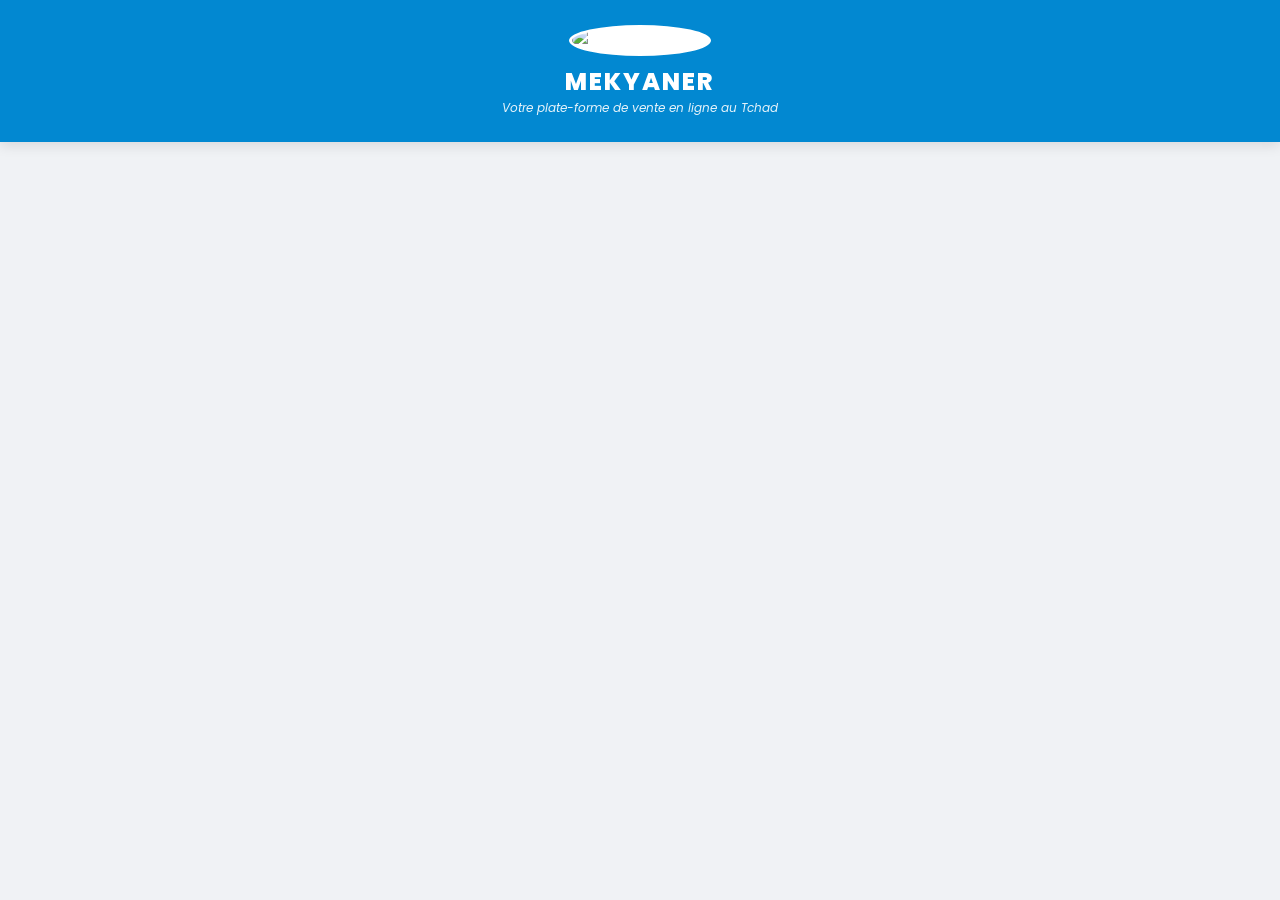
==== index.html @ 564be97b "Update index.html" ====
<!DOCTYPE html>
<html lang="fr">
<head>
    <meta charset="UTF-8">
    <meta name="viewport" content="width=device-width, initial-scale=1.0">
    <title>Mekyaner | Boutique Officielle</title>
    
    <link href="https://fonts.googleapis.com/css2?family=Poppins:wght@400;600;800&display=swap" rel="stylesheet">
    <script src="https://www.gstatic.com/firebasejs/9.22.2/firebase-app-compat.js"></script>
    <script src="https://www.gstatic.com/firebasejs/9.22.2/firebase-firestore-compat.js"></script>

    <style>
        :root { --primary: #0288d1; --dark: #1a1a1a; --bg: #f0f2f5; }
        body { font-family: 'Poppins', sans-serif; margin: 0; background: var(--bg); color: var(--dark); padding-bottom: 50px; }
        
        header { 
            background: var(--primary); color: white; padding: 25px 15px; 
            text-align: center; position: sticky; top: 0; z-index: 1000; 
            box-shadow: 0 4px 12px rgba(0,0,0,0.1); 
        }
        .logo-container img {
            width: 300px; height: 85px; border-radius: 50%; object-fit: cover;
            border: 3px solid white; background: white; margin-bottom: 8px;
        }
        .brand-name { font-size: 24px; font-weight: 800; letter-spacing: 2px; text-transform: uppercase; margin: 0; }
        .slogan { font-size: 12px; opacity: 0.9; font-style: italic; }

        .container { 
            max-width: 1100px; margin: auto; padding: 15px; 
            display: grid; grid-template-columns: repeat(auto-fill, minmax(160px, 1fr)); gap: 15px; 
        }
        @media (max-width: 480px) { .container { grid-template-columns: 1fr 1fr; gap: 10px; } }

        .product-card { background: white; border-radius: 12px; overflow: hidden; box-shadow: 0 2px 8px rgba(0,0,0,0.06); display: flex; flex-direction: column; }
        .product-img { width: 100%; aspect-ratio: 1/1; object-fit: cover; background: #eee; }
        .product-info { padding: 12px; text-align: center; flex-grow: 1; }
        
        .product-name { 
            font-size: 14px; font-weight: 600; color: var(--dark); margin-bottom: 8px;
            min-height: 38px; display: -webkit-box; -webkit-line-clamp: 2; -webkit-box-orient: vertical; overflow: hidden;
        }
        .product-price { color: var(--primary); font-weight: 800; font-size: 17px; margin-bottom: 12px; }
        
        .btn-buy { background: var(--primary); color: white; border: none; width: 100%; padding: 10px; border-radius: 8px; cursor: pointer; font-weight: bold; }

        #orderModal { 
            display: none; position: fixed; inset: 0; background: rgba(0,0,0,0.8); 
            z-index: 2000; align-items: center; justify-content: center; backdrop-filter: blur(4px); 
        }
        .modal-content { background: white; padding: 25px; border-radius: 20px; width: 85%; max-width: 380px; text-align: center; }
        .modal-content input { width: 100%; padding: 12px; margin: 8px 0; border: 1px solid #ddd; border-radius: 10px; font-size: 15px; box-sizing: border-box; }
    </style>
</head>
<body>

<header>
    <div class="logo-container">
        <img src="https://i.ibb.co/CxcghLq/Background-Eraser-20250525-183236550.png" alt="Logo Mekyaner">
    </div>
    <div class="brand-name">MEKYANER</div>
    <div class="slogan">Votre plate-forme de vente en ligne au Tchad</div>
</header>

<div class="container" id="productGrid"></div>

<div id="orderModal">
    <div class="modal-content">
        <h3 id="modalTitle" style="margin-top:0; color:var(--primary);">Article</h3>
        <p id="modalPrice" style="font-size:18px; font-weight:bold; margin-bottom:15px;"></p>
        <input type="text" id="custName" placeholder="Ton Nom Complet">
        <input type="tel" id="custPhone" placeholder="Ton Numéro WhatsApp">
        <input type="text" id="custCity" placeholder="Ta Ville (ex: N'Djamena)">
        <button class="btn-buy" onclick="confirmOrder()" style="margin-top:10px; padding:15px;">🚀 Valider la commande</button>
        <button onclick="closeModal()" style="background:none; border:none; color:gray; margin-top:15px; cursor:pointer;">Annuler</button>
    </div>
</div>

<script>
const firebaseConfig = {
    apiKey: "AIzaSyD5s2cQ68QqoG7vbPGW0lo_M0htpBF12FM",
    authDomain: "mekyaner-ad755.firebaseapp.com",
    projectId: "mekyaner-ad755",
    storageBucket: "mekyaner-ad755.firebasestorage.app",
    messagingSenderId: "593398207908",
    appId: "1:593398207908:web:f69a13a9bc5a6079819d31"
};

firebase.initializeApp(firebaseConfig);
const db = firebase.firestore();

// COMPTEUR DE VISITES (Nouveauté)
const updateVisits = async () => {
    const ref = db.collection("stats").doc("visitors");
    await ref.set({ count: firebase.firestore.FieldValue.increment(1) }, { merge: true });
};
updateVisits();

let selectedProduct = null;

db.collection("products").orderBy("createdAt", "desc").onSnapshot(snap => {
    const grid = document.getElementById('productGrid');
    grid.innerHTML = '';
    snap.forEach(doc => {
        const p = doc.data();
        const nom = p.name || "Article";
        grid.innerHTML += `
        <div class="product-card">
            <img src="${p.img}" class="product-img" onerror="this.src='https://via.placeholder.com/300?text=Mekyaner'">
            <div class="product-info">
                <div class="product-name">${nom}</div>
                <div class="product-price">${Number(p.price).toLocaleString()} F</div>
                <button class="btn-buy" onclick="openOrderModal('${nom.replace(/'/g, "\\'")}', ${p.price})">Acheter</button>
            </div>
        </div>`;
    });
});

function openOrderModal(name, price) {
    selectedProduct = { name, price };
    document.getElementById('modalTitle').innerText = name;
    document.getElementById('modalPrice').innerText = price.toLocaleString() + " FCFA";
    document.getElementById('orderModal').style.display = 'flex';
}

function closeModal() { document.getElementById('orderModal').style.display = 'none'; }

async function confirmOrder() {
    const name = document.getElementById('custName').value;
    const phone = document.getElementById('custPhone').value;
    const city = document.getElementById('custCity').value;

    if(!name || !phone || !city) { alert("Merci de remplir tous les champs !"); return; }

    try {
        await db.collection("orders").add({
            customerName: name, customerPhone: phone, customerCity: city,
            productName: selectedProduct.name, totalPrice: selectedProduct.price,
            timestamp: firebase.firestore.FieldValue.serverTimestamp()
        });

        const monNumero = "23586752575"; // REMPLACE PAR TON NUMÉRO
        const texte = `Salut MEKYANER ! Je suis ${name} de ${city}. Je commande : ${selectedProduct.name} (${selectedProduct.price.toLocaleString()} F). Mon numéro : ${phone}`;
        window.location.href = `https://wa.me/${monNumero}?text=${encodeURIComponent(texte)}`;
    } catch (e) { alert("Erreur réseau."); }
}
</script>
</body>
</html>
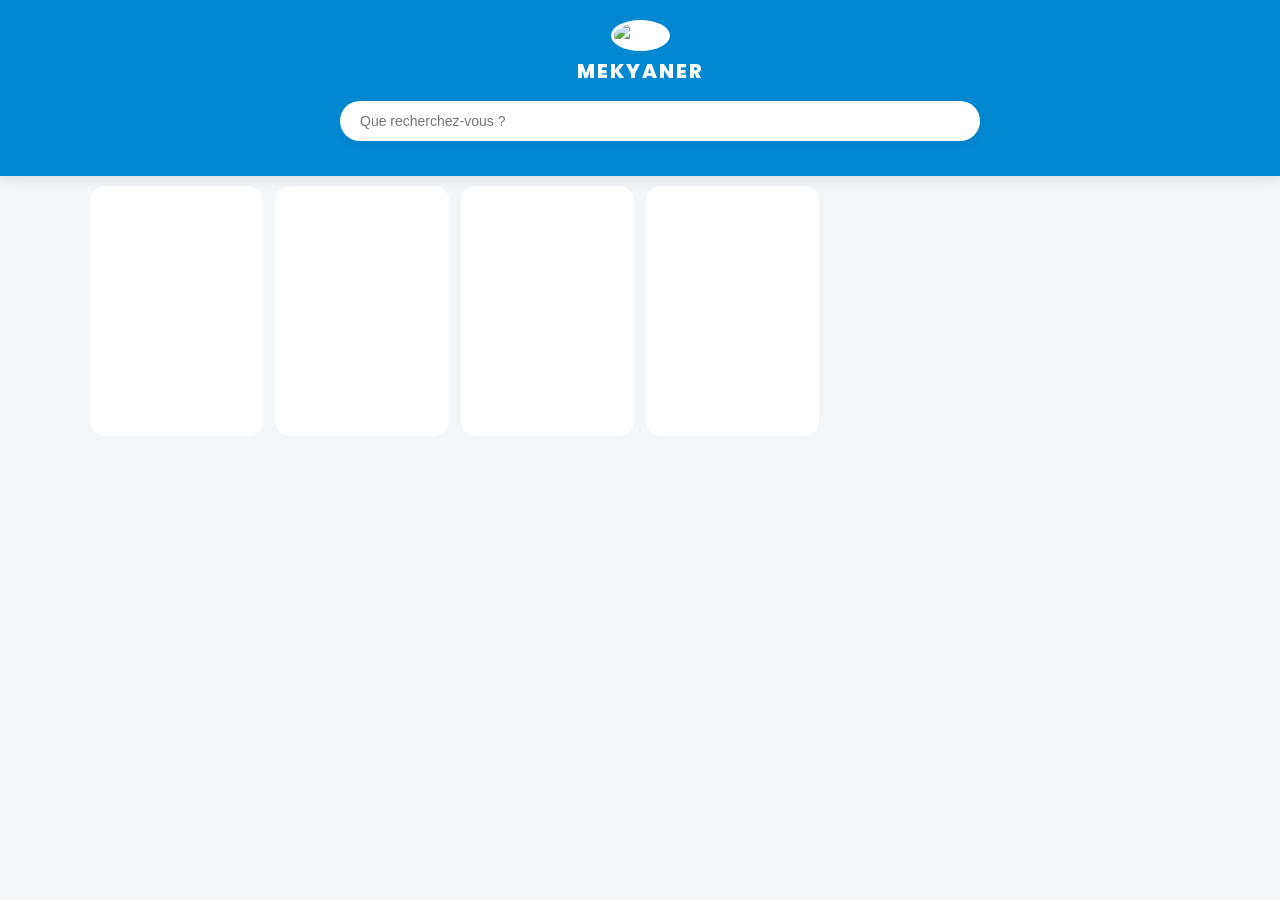
==== commit e0c884bf: "Update index.html" ====
--- a/index.html
+++ b/index.html
@@ -3,75 +3,92 @@
 <head>
     <meta charset="UTF-8">
     <meta name="viewport" content="width=device-width, initial-scale=1.0">
-    <title>Mekyaner | Boutique Officielle</title>
+    <title>Mekyaner | Boutique Premium</title>
     
     <link href="https://fonts.googleapis.com/css2?family=Poppins:wght@400;600;800&display=swap" rel="stylesheet">
     <script src="https://www.gstatic.com/firebasejs/9.22.2/firebase-app-compat.js"></script>
     <script src="https://www.gstatic.com/firebasejs/9.22.2/firebase-firestore-compat.js"></script>
 
     <style>
-        :root { --primary: #0288d1; --dark: #1a1a1a; --bg: #f0f2f5; }
+        :root { --primary: #0288d1; --dark: #1a1a1a; --bg: #f4f7f9; --skeleton: #e0e0e0; }
         body { font-family: 'Poppins', sans-serif; margin: 0; background: var(--bg); color: var(--dark); padding-bottom: 50px; }
         
+        /* HEADER & SEARCH */
         header { 
-            background: var(--primary); color: white; padding: 25px 15px; 
+            background: var(--primary); color: white; padding: 20px 15px; 
             text-align: center; position: sticky; top: 0; z-index: 1000; 
             box-shadow: 0 4px 12px rgba(0,0,0,0.1); 
         }
-        .logo-container img {
-            width: 300px; height: 85px; border-radius: 50%; object-fit: cover;
-            border: 3px solid white; background: white; margin-bottom: 8px;
+        .logo-container img { width: 300px; height: 70px; border-radius: 50%; border: 3px solid white; background: white; margin-bottom: 5px; object-fit: cover; }
+        .brand-name { font-size: 20px; font-weight: 800; letter-spacing: 2px; text-transform: uppercase; margin: 0; }
+        
+        .search-box { padding: 15px; max-width: 600px; margin: auto; }
+        #searchInput { 
+            width: 100%; padding: 12px 20px; border-radius: 25px; border: none; 
+            outline: none; box-shadow: 0 4px 10px rgba(0,0,0,0.05); font-size: 14px;
         }
-        .brand-name { font-size: 24px; font-weight: 800; letter-spacing: 2px; text-transform: uppercase; margin: 0; }
-        .slogan { font-size: 12px; opacity: 0.9; font-style: italic; }
-
+
+        /* GRILLE & SKELETON */
         .container { 
-            max-width: 1100px; margin: auto; padding: 15px; 
-            display: grid; grid-template-columns: repeat(auto-fill, minmax(160px, 1fr)); gap: 15px; 
+            max-width: 1100px; margin: auto; padding: 10px; 
+            display: grid; grid-template-columns: repeat(auto-fill, minmax(165px, 1fr)); gap: 12px; 
         }
-        @media (max-width: 480px) { .container { grid-template-columns: 1fr 1fr; gap: 10px; } }
-
-        .product-card { background: white; border-radius: 12px; overflow: hidden; box-shadow: 0 2px 8px rgba(0,0,0,0.06); display: flex; flex-direction: column; }
-        .product-img { width: 100%; aspect-ratio: 1/1; object-fit: cover; background: #eee; }
+        @media (max-width: 480px) { .container { grid-template-columns: 1fr 1fr; gap: 8px; } }
+
+        .product-card { background: white; border-radius: 15px; overflow: hidden; box-shadow: 0 2px 10px rgba(0,0,0,0.04); display: flex; flex-direction: column; transition: 0.3s; }
+        .product-img { width: 100%; aspect-ratio: 1/1; object-fit: cover; background: var(--skeleton); display: block; opacity: 0; transition: opacity 0.5s; }
+        .img-loaded { opacity: 1; }
+        
         .product-info { padding: 12px; text-align: center; flex-grow: 1; }
-        
-        .product-name { 
-            font-size: 14px; font-weight: 600; color: var(--dark); margin-bottom: 8px;
-            min-height: 38px; display: -webkit-box; -webkit-line-clamp: 2; -webkit-box-orient: vertical; overflow: hidden;
-        }
-        .product-price { color: var(--primary); font-weight: 800; font-size: 17px; margin-bottom: 12px; }
-        
-        .btn-buy { background: var(--primary); color: white; border: none; width: 100%; padding: 10px; border-radius: 8px; cursor: pointer; font-weight: bold; }
-
-        #orderModal { 
-            display: none; position: fixed; inset: 0; background: rgba(0,0,0,0.8); 
-            z-index: 2000; align-items: center; justify-content: center; backdrop-filter: blur(4px); 
-        }
-        .modal-content { background: white; padding: 25px; border-radius: 20px; width: 85%; max-width: 380px; text-align: center; }
-        .modal-content input { width: 100%; padding: 12px; margin: 8px 0; border: 1px solid #ddd; border-radius: 10px; font-size: 15px; box-sizing: border-box; }
+        .product-name { font-size: 13px; font-weight: 600; min-height: 34px; margin-bottom: 5px; display: -webkit-box; -webkit-line-clamp: 2; -webkit-box-orient: vertical; overflow: hidden; }
+        .product-price { color: var(--primary); font-weight: 800; font-size: 16px; margin-bottom: 10px; }
+        
+        /* BADGE */
+        .badge { position: absolute; top: 8px; left: 8px; background: var(--primary); color: white; font-size: 9px; padding: 3px 8px; border-radius: 20px; font-weight: bold; }
+
+        .actions { display: flex; gap: 5px; }
+        .btn-buy { background: var(--primary); color: white; border: none; flex: 3; padding: 10px; border-radius: 8px; cursor: pointer; font-weight: bold; font-size: 13px; }
+        .btn-share { background: #e1f5fe; color: var(--primary); border: none; flex: 1; padding: 10px; border-radius: 8px; cursor: pointer; }
+
+        /* MODAL */
+        #orderModal { display: none; position: fixed; inset: 0; background: rgba(0,0,0,0.8); z-index: 2000; align-items: center; justify-content: center; backdrop-filter: blur(4px); }
+        .modal-content { background: white; padding: 25px; border-radius: 20px; width: 85%; max-width: 380px; text-align: center; position: relative; }
+        .modal-content input { width: 100%; padding: 12px; margin: 8px 0; border: 1px solid #ddd; border-radius: 10px; box-sizing: border-box; }
+        
+        /* SKELETON ANIMATION */
+        .skeleton-card { height: 250px; background: white; border-radius: 15px; position: relative; overflow: hidden; }
+        .skeleton-card::after { content: ""; position: absolute; inset: 0; background: linear-gradient(90deg, transparent, rgba(255,255,255,0.5), transparent); animation: loading 1.5s infinite; }
+        @keyframes loading { 0% { transform: translateX(-100%); } 100% { transform: translateX(100%); } }
     </style>
 </head>
 <body>
 
 <header>
     <div class="logo-container">
-        <img src="https://i.ibb.co/CxcghLq/Background-Eraser-20250525-183236550.png" alt="Logo Mekyaner">
+        <img src="https://i.ibb.co/CxcghLq/Background-Eraser-20250525-183236550.png" alt="Logo">
     </div>
     <div class="brand-name">MEKYANER</div>
-    <div class="slogan">Votre plate-forme de vente en ligne au Tchad</div>
+    <div class="search-box">
+        <input type="text" id="searchInput" onkeyup="filterProducts()" placeholder="Que recherchez-vous ?">
+    </div>
 </header>
 
-<div class="container" id="productGrid"></div>
+<div class="container" id="productGrid">
+    <div class="skeleton-card"></div>
+    <div class="skeleton-card"></div>
+    <div class="skeleton-card"></div>
+    <div class="skeleton-card"></div>
+</div>
 
 <div id="orderModal">
     <div class="modal-content">
-        <h3 id="modalTitle" style="margin-top:0; color:var(--primary);">Article</h3>
-        <p id="modalPrice" style="font-size:18px; font-weight:bold; margin-bottom:15px;"></p>
+        <h3 id="modalTitle" style="color:var(--primary); margin:0;">Article</h3>
+        <p id="modalPrice" style="font-weight:bold; margin-bottom:15px;"></p>
         <input type="text" id="custName" placeholder="Ton Nom Complet">
         <input type="tel" id="custPhone" placeholder="Ton Numéro WhatsApp">
         <input type="text" id="custCity" placeholder="Ta Ville (ex: N'Djamena)">
-        <button class="btn-buy" onclick="confirmOrder()" style="margin-top:10px; padding:15px;">🚀 Valider la commande</button>
-        <button onclick="closeModal()" style="background:none; border:none; color:gray; margin-top:15px; cursor:pointer;">Annuler</button>
+        <button class="btn-buy" onclick="confirmOrder()" style="margin-top:10px; height:50px;">🚀 Confirmer la commande</button>
+        <button onclick="closeModal()" style="background:none; border:none; color:gray; margin-top:15px; cursor:pointer;">Fermer</button>
     </div>
 </div>
 
@@ -88,7 +105,7 @@
 firebase.initializeApp(firebaseConfig);
 const db = firebase.firestore();
 
-// COMPTEUR DE VISITES (Nouveauté)
+// COMPTEUR DE VISITES
 const updateVisits = async () => {
     const ref = db.collection("stats").doc("visitors");
     await ref.set({ count: firebase.firestore.FieldValue.increment(1) }, { merge: true });
@@ -97,23 +114,57 @@
 
 let selectedProduct = null;
 
+// FILTRE DE RECHERCHE
+function filterProducts() {
+    let input = document.getElementById('searchInput').value.toLowerCase();
+    let cards = document.getElementsByClassName('product-card');
+    for (let card of cards) {
+        let name = card.getAttribute('data-name').toLowerCase();
+        card.style.display = name.includes(input) ? "flex" : "none";
+    }
+}
+
+// CHARGEMENT PRODUITS
 db.collection("products").orderBy("createdAt", "desc").onSnapshot(snap => {
     const grid = document.getElementById('productGrid');
     grid.innerHTML = '';
+    
+    const urlParams = new URLSearchParams(window.location.search);
+    const sharedItem = urlParams.get('item');
+
     snap.forEach(doc => {
         const p = doc.data();
         const nom = p.name || "Article";
+        const nomNet = nom.replace(/'/g, "\\'");
+
         grid.innerHTML += `
-        <div class="product-card">
-            <img src="${p.img}" class="product-img" onerror="this.src='https://via.placeholder.com/300?text=Mekyaner'">
+        <div class="product-card" data-name="${nom}">
+            <div style="position:relative;">
+                <span class="badge">EN STOCK</span>
+                <img src="${p.img}" class="product-img" onload="this.classList.add('img-loaded')" onerror="this.src='https://via.placeholder.com/300?text=Mekyaner'">
+            </div>
             <div class="product-info">
                 <div class="product-name">${nom}</div>
                 <div class="product-price">${Number(p.price).toLocaleString()} F</div>
-                <button class="btn-buy" onclick="openOrderModal('${nom.replace(/'/g, "\\'")}', ${p.price})">Acheter</button>
+                <div class="actions">
+                    <button class="btn-buy" onclick="openOrderModal('${nomNet}', ${p.price})">Acheter</button>
+                    <button class="btn-share" onclick="shareItem('${nomNet}')">🔗</button>
+                </div>
             </div>
         </div>`;
+
+        if(sharedItem && sharedItem === nom) openOrderModal(nom, p.price);
     });
 });
+
+function shareItem(name) {
+    const shareUrl = `${window.location.origin}${window.location.pathname}?item=${encodeURIComponent(name)}`;
+    if (confirm("Copier le lien de cet article ?")) {
+        navigator.clipboard.writeText(shareUrl).then(() => alert("Lien copié !"));
+    } else if (navigator.share) {
+        navigator.share({ title: 'Mekyaner', url: shareUrl });
+    }
+}
 
 function openOrderModal(name, price) {
     selectedProduct = { name, price };
@@ -122,14 +173,16 @@
     document.getElementById('orderModal').style.display = 'flex';
 }
 
-function closeModal() { document.getElementById('orderModal').style.display = 'none'; }
+function closeModal() { 
+    document.getElementById('orderModal').style.display = 'none';
+    window.history.replaceState({}, document.title, window.location.pathname);
+}
 
 async function confirmOrder() {
     const name = document.getElementById('custName').value;
     const phone = document.getElementById('custPhone').value;
     const city = document.getElementById('custCity').value;
-
-    if(!name || !phone || !city) { alert("Merci de remplir tous les champs !"); return; }
+    if(!name || !phone || !city) return alert("Champs vides !");
 
     try {
         await db.collection("orders").add({
@@ -137,11 +190,10 @@
             productName: selectedProduct.name, totalPrice: selectedProduct.price,
             timestamp: firebase.firestore.FieldValue.serverTimestamp()
         });
-
-        const monNumero = "23586752575"; // REMPLACE PAR TON NUMÉRO
-        const texte = `Salut MEKYANER ! Je suis ${name} de ${city}. Je commande : ${selectedProduct.name} (${selectedProduct.price.toLocaleString()} F). Mon numéro : ${phone}`;
-        window.location.href = `https://wa.me/${monNumero}?text=${encodeURIComponent(texte)}`;
-    } catch (e) { alert("Erreur réseau."); }
+        const monNum = "23586752575"; // TON NUMÉRO ICI
+        const texte = `Commande Mekyaner: ${selectedProduct.name} par ${name} (${city}). Tel: ${phone}`;
+        window.location.href = `https://wa.me/${monNum}?text=${encodeURIComponent(texte)}`;
+    } catch (e) { alert("Erreur."); }
 }
 </script>
 </body>
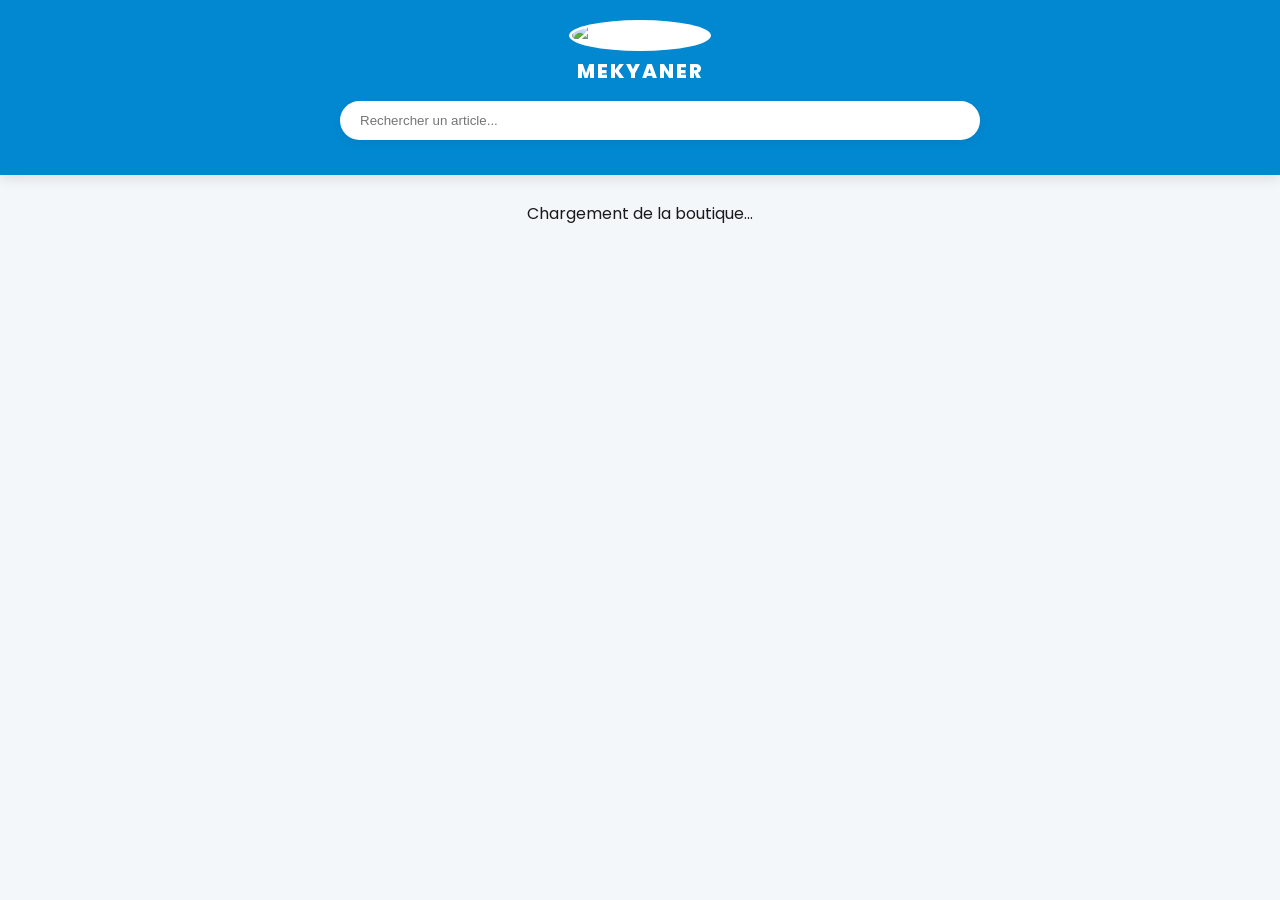
==== commit e46485f6: "Update index.html" ====
--- a/index.html
+++ b/index.html
@@ -3,17 +3,16 @@
 <head>
     <meta charset="UTF-8">
     <meta name="viewport" content="width=device-width, initial-scale=1.0">
-    <title>Mekyaner | Boutique Premium</title>
+    <title>Mekyaner | Boutique Officielle</title>
     
     <link href="https://fonts.googleapis.com/css2?family=Poppins:wght@400;600;800&display=swap" rel="stylesheet">
     <script src="https://www.gstatic.com/firebasejs/9.22.2/firebase-app-compat.js"></script>
     <script src="https://www.gstatic.com/firebasejs/9.22.2/firebase-firestore-compat.js"></script>
 
     <style>
-        :root { --primary: #0288d1; --dark: #1a1a1a; --bg: #f4f7f9; --skeleton: #e0e0e0; }
+        :root { --primary: #0288d1; --dark: #1a1a1a; --bg: #f4f7f9; --skeleton: #e0e0e0; --success: #2e7d32; }
         body { font-family: 'Poppins', sans-serif; margin: 0; background: var(--bg); color: var(--dark); padding-bottom: 50px; }
         
-        /* HEADER & SEARCH */
         header { 
             background: var(--primary); color: white; padding: 20px 15px; 
             text-align: center; position: sticky; top: 0; z-index: 1000; 
@@ -23,61 +22,46 @@
         .brand-name { font-size: 20px; font-weight: 800; letter-spacing: 2px; text-transform: uppercase; margin: 0; }
         
         .search-box { padding: 15px; max-width: 600px; margin: auto; }
-        #searchInput { 
-            width: 100%; padding: 12px 20px; border-radius: 25px; border: none; 
-            outline: none; box-shadow: 0 4px 10px rgba(0,0,0,0.05); font-size: 14px;
-        }
+        #searchInput { width: 100%; padding: 12px 20px; border-radius: 25px; border: none; outline: none; box-shadow: 0 4px 10px rgba(0,0,0,0.05); }
 
-        /* GRILLE & SKELETON */
         .container { 
             max-width: 1100px; margin: auto; padding: 10px; 
             display: grid; grid-template-columns: repeat(auto-fill, minmax(165px, 1fr)); gap: 12px; 
         }
         @media (max-width: 480px) { .container { grid-template-columns: 1fr 1fr; gap: 8px; } }
 
-        .product-card { background: white; border-radius: 15px; overflow: hidden; box-shadow: 0 2px 10px rgba(0,0,0,0.04); display: flex; flex-direction: column; transition: 0.3s; }
-        .product-img { width: 100%; aspect-ratio: 1/1; object-fit: cover; background: var(--skeleton); display: block; opacity: 0; transition: opacity 0.5s; }
-        .img-loaded { opacity: 1; }
-        
+        .product-card { background: white; border-radius: 15px; overflow: hidden; box-shadow: 0 2px 10px rgba(0,0,0,0.04); display: flex; flex-direction: column; position: relative; }
+        .product-img { width: 100%; aspect-ratio: 1/1; object-fit: cover; background: var(--skeleton); }
         .product-info { padding: 12px; text-align: center; flex-grow: 1; }
-        .product-name { font-size: 13px; font-weight: 600; min-height: 34px; margin-bottom: 5px; display: -webkit-box; -webkit-line-clamp: 2; -webkit-box-orient: vertical; overflow: hidden; }
+        .product-name { font-size: 13px; font-weight: 600; min-height: 34px; margin-bottom: 5px; line-height: 1.2; display: -webkit-box; -webkit-line-clamp: 2; -webkit-box-orient: vertical; overflow: hidden; }
         .product-price { color: var(--primary); font-weight: 800; font-size: 16px; margin-bottom: 10px; }
         
-        /* BADGE */
-        .badge { position: absolute; top: 8px; left: 8px; background: var(--primary); color: white; font-size: 9px; padding: 3px 8px; border-radius: 20px; font-weight: bold; }
-
         .actions { display: flex; gap: 5px; }
         .btn-buy { background: var(--primary); color: white; border: none; flex: 3; padding: 10px; border-radius: 8px; cursor: pointer; font-weight: bold; font-size: 13px; }
         .btn-share { background: #e1f5fe; color: var(--primary); border: none; flex: 1; padding: 10px; border-radius: 8px; cursor: pointer; }
 
         /* MODAL */
         #orderModal { display: none; position: fixed; inset: 0; background: rgba(0,0,0,0.8); z-index: 2000; align-items: center; justify-content: center; backdrop-filter: blur(4px); }
-        .modal-content { background: white; padding: 25px; border-radius: 20px; width: 85%; max-width: 380px; text-align: center; position: relative; }
+        .modal-content { background: white; padding: 25px; border-radius: 20px; width: 85%; max-width: 380px; text-align: center; }
         .modal-content input { width: 100%; padding: 12px; margin: 8px 0; border: 1px solid #ddd; border-radius: 10px; box-sizing: border-box; }
         
-        /* SKELETON ANIMATION */
-        .skeleton-card { height: 250px; background: white; border-radius: 15px; position: relative; overflow: hidden; }
-        .skeleton-card::after { content: ""; position: absolute; inset: 0; background: linear-gradient(90deg, transparent, rgba(255,255,255,0.5), transparent); animation: loading 1.5s infinite; }
-        @keyframes loading { 0% { transform: translateX(-100%); } 100% { transform: translateX(100%); } }
+        .btn-pay { background: var(--success); color: white; border: none; width: 100%; padding: 15px; border-radius: 10px; cursor: pointer; font-weight: bold; margin-top: 10px; }
     </style>
 </head>
 <body>
 
 <header>
     <div class="logo-container">
-        <img src="https://i.ibb.co/CxcghLq/Background-Eraser-20250525-183236550.png" alt="Logo">
+        <img src="https://i.ibb.co/CxcghLq/Background-Eraser-20250525-183236550.png" alt="Logo Mekyaner">
     </div>
     <div class="brand-name">MEKYANER</div>
     <div class="search-box">
-        <input type="text" id="searchInput" onkeyup="filterProducts()" placeholder="Que recherchez-vous ?">
+        <input type="text" id="searchInput" onkeyup="filterProducts()" placeholder="Rechercher un article...">
     </div>
 </header>
 
 <div class="container" id="productGrid">
-    <div class="skeleton-card"></div>
-    <div class="skeleton-card"></div>
-    <div class="skeleton-card"></div>
-    <div class="skeleton-card"></div>
+    <p style="text-align:center; grid-column: 1/-1;">Chargement de la boutique...</p>
 </div>
 
 <div id="orderModal">
@@ -85,10 +69,12 @@
         <h3 id="modalTitle" style="color:var(--primary); margin:0;">Article</h3>
         <p id="modalPrice" style="font-weight:bold; margin-bottom:15px;"></p>
         <input type="text" id="custName" placeholder="Ton Nom Complet">
-        <input type="tel" id="custPhone" placeholder="Ton Numéro WhatsApp">
-        <input type="text" id="custCity" placeholder="Ta Ville (ex: N'Djamena)">
-        <button class="btn-buy" onclick="confirmOrder()" style="margin-top:10px; height:50px;">🚀 Confirmer la commande</button>
-        <button onclick="closeModal()" style="background:none; border:none; color:gray; margin-top:15px; cursor:pointer;">Fermer</button>
+        <input type="tel" id="custPhone" placeholder="Numéro WhatsApp">
+        <input type="text" id="custCity" placeholder="Ville (ex: N'Djamena)">
+        
+        <button class="btn-pay" onclick="processPayment()">💳 Payer par Mobile Money</button>
+        
+        <button onclick="closeModal()" style="background:none; border:none; color:gray; margin-top:15px; cursor:pointer;">Annuler</button>
     </div>
 </div>
 
@@ -105,16 +91,9 @@
 firebase.initializeApp(firebaseConfig);
 const db = firebase.firestore();
 
-// COMPTEUR DE VISITES
-const updateVisits = async () => {
-    const ref = db.collection("stats").doc("visitors");
-    await ref.set({ count: firebase.firestore.FieldValue.increment(1) }, { merge: true });
-};
-updateVisits();
-
 let selectedProduct = null;
 
-// FILTRE DE RECHERCHE
+// FILTRE RECHERCHE
 function filterProducts() {
     let input = document.getElementById('searchInput').value.toLowerCase();
     let cards = document.getElementsByClassName('product-card');
@@ -124,25 +103,17 @@
     }
 }
 
-// CHARGEMENT PRODUITS
+// CHARGEMENT DES PRODUITS
 db.collection("products").orderBy("createdAt", "desc").onSnapshot(snap => {
     const grid = document.getElementById('productGrid');
     grid.innerHTML = '';
-    
-    const urlParams = new URLSearchParams(window.location.search);
-    const sharedItem = urlParams.get('item');
-
     snap.forEach(doc => {
         const p = doc.data();
         const nom = p.name || "Article";
         const nomNet = nom.replace(/'/g, "\\'");
-
         grid.innerHTML += `
         <div class="product-card" data-name="${nom}">
-            <div style="position:relative;">
-                <span class="badge">EN STOCK</span>
-                <img src="${p.img}" class="product-img" onload="this.classList.add('img-loaded')" onerror="this.src='https://via.placeholder.com/300?text=Mekyaner'">
-            </div>
+            <img src="${p.img}" class="product-img" onerror="this.src='https://via.placeholder.com/300?text=Mekyaner'">
             <div class="product-info">
                 <div class="product-name">${nom}</div>
                 <div class="product-price">${Number(p.price).toLocaleString()} F</div>
@@ -152,19 +123,8 @@
                 </div>
             </div>
         </div>`;
-
-        if(sharedItem && sharedItem === nom) openOrderModal(nom, p.price);
     });
 });
-
-function shareItem(name) {
-    const shareUrl = `${window.location.origin}${window.location.pathname}?item=${encodeURIComponent(name)}`;
-    if (confirm("Copier le lien de cet article ?")) {
-        navigator.clipboard.writeText(shareUrl).then(() => alert("Lien copié !"));
-    } else if (navigator.share) {
-        navigator.share({ title: 'Mekyaner', url: shareUrl });
-    }
-}
 
 function openOrderModal(name, price) {
     selectedProduct = { name, price };
@@ -173,27 +133,45 @@
     document.getElementById('orderModal').style.display = 'flex';
 }
 
-function closeModal() { 
-    document.getElementById('orderModal').style.display = 'none';
-    window.history.replaceState({}, document.title, window.location.pathname);
-}
+function closeModal() { document.getElementById('orderModal').style.display = 'none'; }
 
-async function confirmOrder() {
+async function processPayment() {
     const name = document.getElementById('custName').value;
     const phone = document.getElementById('custPhone').value;
     const city = document.getElementById('custCity').value;
-    if(!name || !phone || !city) return alert("Champs vides !");
 
+    if(!name || !phone || !city) return alert("Remplis tes infos avant de payer !");
+
+    // 1. On enregistre d'abord l'intention de commande
     try {
         await db.collection("orders").add({
-            customerName: name, customerPhone: phone, customerCity: city,
-            productName: selectedProduct.name, totalPrice: selectedProduct.price,
+            customerName: name,
+            customerPhone: phone,
+            customerCity: city,
+            productName: selectedProduct.name,
+            totalPrice: selectedProduct.price,
+            status: "En attente de paiement",
             timestamp: firebase.firestore.FieldValue.serverTimestamp()
         });
-        const monNum = "23586752575"; // TON NUMÉRO ICI
-        const texte = `Commande Mekyaner: ${selectedProduct.name} par ${name} (${city}). Tel: ${phone}`;
-        window.location.href = `https://wa.me/${monNum}?text=${encodeURIComponent(texte)}`;
-    } catch (e) { alert("Erreur."); }
+
+        // 2. REDIRECTION VERS MONEYFUSION
+        // Note: Pour une intégration parfaite, Moneyfusion nécessite normalement de passer les paramètres
+        // via une URL structurée. Si ton lien est fixe, on utilise celui-ci.
+        const moneyFusionLink = "https://pay.moneyfusion.net/Mekyaner/fc67c2db463ae21c/pay/";
+        
+        // On informe le client
+        alert("Tu vas être redirigé vers Moneyfusion pour finaliser le paiement Airtel/Moov.");
+        window.location.href = moneyFusionLink;
+
+    } catch (e) { alert("Erreur de connexion."); }
+}
+
+function shareItem(name) {
+    const shareUrl = `${window.location.origin}${window.location.pathname}?item=${encodeURIComponent(name)}`;
+    if (confirm("Copier le lien ?")) {
+        navigator.clipboard.writeText(shareUrl);
+        alert("Lien copié !");
+    }
 }
 </script>
 </body>
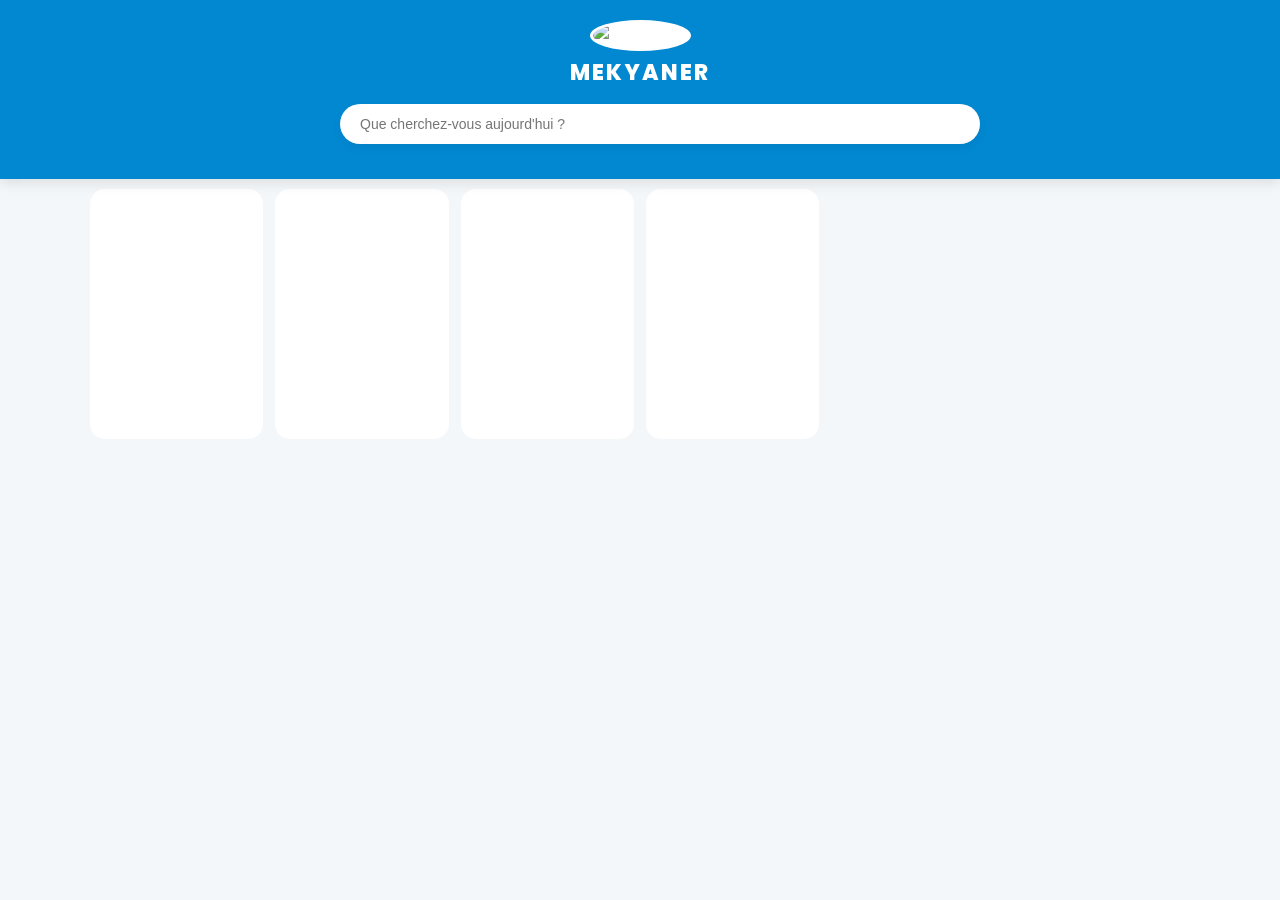
==== commit 6795ff99: "Update index.html" ====
--- a/index.html
+++ b/index.html
@@ -13,61 +13,76 @@
         :root { --primary: #0288d1; --dark: #1a1a1a; --bg: #f4f7f9; --skeleton: #e0e0e0; --success: #2e7d32; }
         body { font-family: 'Poppins', sans-serif; margin: 0; background: var(--bg); color: var(--dark); padding-bottom: 50px; }
         
+        /* HEADER & RECHERCHE */
         header { 
             background: var(--primary); color: white; padding: 20px 15px; 
             text-align: center; position: sticky; top: 0; z-index: 1000; 
             box-shadow: 0 4px 12px rgba(0,0,0,0.1); 
         }
-        .logo-container img { width: 300px; height: 70px; border-radius: 50%; border: 3px solid white; background: white; margin-bottom: 5px; object-fit: cover; }
-        .brand-name { font-size: 20px; font-weight: 800; letter-spacing: 2px; text-transform: uppercase; margin: 0; }
+        .logo-container img { width: 300px; height: 75px; border-radius: 50%; border: 3px solid white; background: white; margin-bottom: 5px; object-fit: cover; }
+        .brand-name { font-size: 22px; font-weight: 800; letter-spacing: 2px; text-transform: uppercase; margin: 0; }
         
         .search-box { padding: 15px; max-width: 600px; margin: auto; }
-        #searchInput { width: 100%; padding: 12px 20px; border-radius: 25px; border: none; outline: none; box-shadow: 0 4px 10px rgba(0,0,0,0.05); }
-
+        #searchInput { 
+            width: 100%; padding: 12px 20px; border-radius: 25px; border: none; 
+            outline: none; box-shadow: 0 4px 10px rgba(0,0,0,0.05); font-size: 14px;
+        }
+
+        /* GRILLE DE PRODUITS */
         .container { 
             max-width: 1100px; margin: auto; padding: 10px; 
             display: grid; grid-template-columns: repeat(auto-fill, minmax(165px, 1fr)); gap: 12px; 
         }
         @media (max-width: 480px) { .container { grid-template-columns: 1fr 1fr; gap: 8px; } }
 
-        .product-card { background: white; border-radius: 15px; overflow: hidden; box-shadow: 0 2px 10px rgba(0,0,0,0.04); display: flex; flex-direction: column; position: relative; }
-        .product-img { width: 100%; aspect-ratio: 1/1; object-fit: cover; background: var(--skeleton); }
-        .product-info { padding: 12px; text-align: center; flex-grow: 1; }
+        .product-card { background: white; border-radius: 15px; overflow: hidden; box-shadow: 0 2px 10px rgba(0,0,0,0.04); display: flex; flex-direction: column; position: relative; transition: 0.3s; }
+        .product-img { width: 100%; aspect-ratio: 1/1; object-fit: cover; background: var(--skeleton); display: block; }
+        
+        .product-info { padding: 12px; text-align: center; flex-grow: 1; display: flex; flex-direction: column; }
         .product-name { font-size: 13px; font-weight: 600; min-height: 34px; margin-bottom: 5px; line-height: 1.2; display: -webkit-box; -webkit-line-clamp: 2; -webkit-box-orient: vertical; overflow: hidden; }
-        .product-price { color: var(--primary); font-weight: 800; font-size: 16px; margin-bottom: 10px; }
-        
-        .actions { display: flex; gap: 5px; }
+        .product-price { color: var(--primary); font-weight: 800; font-size: 16px; margin-bottom: 12px; }
+        
+        /* BOUTONS ACTIONS */
+        .actions { display: flex; gap: 5px; margin-top: auto; }
         .btn-buy { background: var(--primary); color: white; border: none; flex: 3; padding: 10px; border-radius: 8px; cursor: pointer; font-weight: bold; font-size: 13px; }
-        .btn-share { background: #e1f5fe; color: var(--primary); border: none; flex: 1; padding: 10px; border-radius: 8px; cursor: pointer; }
-
-        /* MODAL */
+        .btn-share { background: #e1f5fe; color: var(--primary); border: none; flex: 1; padding: 10px; border-radius: 8px; cursor: pointer; display: flex; align-items: center; justify-content: center; }
+
+        /* MODAL DE PAIEMENT */
         #orderModal { display: none; position: fixed; inset: 0; background: rgba(0,0,0,0.8); z-index: 2000; align-items: center; justify-content: center; backdrop-filter: blur(4px); }
         .modal-content { background: white; padding: 25px; border-radius: 20px; width: 85%; max-width: 380px; text-align: center; }
-        .modal-content input { width: 100%; padding: 12px; margin: 8px 0; border: 1px solid #ddd; border-radius: 10px; box-sizing: border-box; }
-        
-        .btn-pay { background: var(--success); color: white; border: none; width: 100%; padding: 15px; border-radius: 10px; cursor: pointer; font-weight: bold; margin-top: 10px; }
+        .modal-content input { width: 100%; padding: 12px; margin: 8px 0; border: 1px solid #ddd; border-radius: 10px; box-sizing: border-box; font-size: 15px; }
+        
+        .btn-pay { background: var(--success); color: white; border: none; width: 100%; padding: 15px; border-radius: 12px; cursor: pointer; font-weight: bold; margin-top: 10px; font-size: 16px; }
+
+        /* SKELETON ANIMATION */
+        .skeleton { height: 250px; background: white; border-radius: 15px; position: relative; overflow: hidden; }
+        .skeleton::after { content: ""; position: absolute; inset: 0; background: linear-gradient(90deg, transparent, rgba(255,255,255,0.4), transparent); animation: load 1.5s infinite; }
+        @keyframes load { 0% { transform: translateX(-100%); } 100% { transform: translateX(100%); } }
     </style>
 </head>
 <body>
 
 <header>
     <div class="logo-container">
-        <img src="https://i.ibb.co/CxcghLq/Background-Eraser-20250525-183236550.png" alt="Logo Mekyaner">
+        <img src="https://i.ibb.co/CxcghLq/Background-Eraser-20250525-183236550.png" alt="Mekyaner">
     </div>
     <div class="brand-name">MEKYANER</div>
     <div class="search-box">
-        <input type="text" id="searchInput" onkeyup="filterProducts()" placeholder="Rechercher un article...">
+        <input type="text" id="searchInput" onkeyup="filterProducts()" placeholder="Que cherchez-vous aujourd'hui ?">
     </div>
 </header>
 
 <div class="container" id="productGrid">
-    <p style="text-align:center; grid-column: 1/-1;">Chargement de la boutique...</p>
+    <div class="skeleton"></div>
+    <div class="skeleton"></div>
+    <div class="skeleton"></div>
+    <div class="skeleton"></div>
 </div>
 
 <div id="orderModal">
     <div class="modal-content">
         <h3 id="modalTitle" style="color:var(--primary); margin:0;">Article</h3>
-        <p id="modalPrice" style="font-weight:bold; margin-bottom:15px;"></p>
+        <p id="modalPrice" style="font-weight:bold; margin-bottom:15px; font-size:18px;"></p>
         <input type="text" id="custName" placeholder="Ton Nom Complet">
         <input type="tel" id="custPhone" placeholder="Numéro WhatsApp">
         <input type="text" id="custCity" placeholder="Ville (ex: N'Djamena)">
@@ -79,6 +94,7 @@
 </div>
 
 <script>
+// CONFIGURATION FIREBASE
 const firebaseConfig = {
     apiKey: "AIzaSyD5s2cQ68QqoG7vbPGW0lo_M0htpBF12FM",
     authDomain: "mekyaner-ad755.firebaseapp.com",
@@ -91,6 +107,13 @@
 firebase.initializeApp(firebaseConfig);
 const db = firebase.firestore();
 
+// COMPTEUR DE VISITES
+const updateVisits = async () => {
+    const ref = db.collection("stats").doc("visitors");
+    await ref.set({ count: firebase.firestore.FieldValue.increment(1) }, { merge: true });
+};
+updateVisits();
+
 let selectedProduct = null;
 
 // FILTRE RECHERCHE
@@ -103,14 +126,19 @@
     }
 }
 
-// CHARGEMENT DES PRODUITS
+// CHARGEMENT PRODUITS
 db.collection("products").orderBy("createdAt", "desc").onSnapshot(snap => {
     const grid = document.getElementById('productGrid');
     grid.innerHTML = '';
+    
+    const urlParams = new URLSearchParams(window.location.search);
+    const sharedItem = urlParams.get('item');
+
     snap.forEach(doc => {
         const p = doc.data();
         const nom = p.name || "Article";
         const nomNet = nom.replace(/'/g, "\\'");
+
         grid.innerHTML += `
         <div class="product-card" data-name="${nom}">
             <img src="${p.img}" class="product-img" onerror="this.src='https://via.placeholder.com/300?text=Mekyaner'">
@@ -123,6 +151,8 @@
                 </div>
             </div>
         </div>`;
+
+        if(sharedItem && sharedItem === nom) openOrderModal(nom, p.price);
     });
 });
 
@@ -133,44 +163,49 @@
     document.getElementById('orderModal').style.display = 'flex';
 }
 
-function closeModal() { document.getElementById('orderModal').style.display = 'none'; }
-
+function closeModal() { 
+    document.getElementById('orderModal').style.display = 'none';
+    window.history.replaceState({}, document.title, window.location.pathname);
+}
+
+// PAIEMENT MONEYFUSION
 async function processPayment() {
     const name = document.getElementById('custName').value;
     const phone = document.getElementById('custPhone').value;
     const city = document.getElementById('custCity').value;
 
-    if(!name || !phone || !city) return alert("Remplis tes infos avant de payer !");
-
-    // 1. On enregistre d'abord l'intention de commande
+    if(!name || !phone || !city) return alert("Remplis tes informations avant de payer !");
+
     try {
+        // Enregistrement de l'intention d'achat
         await db.collection("orders").add({
             customerName: name,
             customerPhone: phone,
             customerCity: city,
             productName: selectedProduct.name,
             totalPrice: selectedProduct.price,
-            status: "En attente de paiement",
+            status: "Tentative de paiement Moneyfusion",
             timestamp: firebase.firestore.FieldValue.serverTimestamp()
         });
 
-        // 2. REDIRECTION VERS MONEYFUSION
-        // Note: Pour une intégration parfaite, Moneyfusion nécessite normalement de passer les paramètres
-        // via une URL structurée. Si ton lien est fixe, on utilise celui-ci.
         const moneyFusionLink = "https://pay.moneyfusion.net/Mekyaner/fc67c2db463ae21c/pay/";
         
-        // On informe le client
-        alert("Tu vas être redirigé vers Moneyfusion pour finaliser le paiement Airtel/Moov.");
-        window.location.href = moneyFusionLink;
+        alert("Tu vas être redirigé vers Moneyfusion pour finaliser le paiement.");
+        
+        // Ouverture dans un nouvel onglet pour éviter les blocages de navigation
+        window.open(moneyFusionLink, '_blank');
+        closeModal();
 
     } catch (e) { alert("Erreur de connexion."); }
 }
 
+// PARTAGE
 function shareItem(name) {
     const shareUrl = `${window.location.origin}${window.location.pathname}?item=${encodeURIComponent(name)}`;
-    if (confirm("Copier le lien ?")) {
-        navigator.clipboard.writeText(shareUrl);
-        alert("Lien copié !");
+    if (confirm("Voulez-vous copier le lien de cet article ?")) {
+        navigator.clipboard.writeText(shareUrl).then(() => alert("Lien copié !"));
+    } else if (navigator.share) {
+        navigator.share({ title: 'Mekyaner', url: shareUrl });
     }
 }
 </script>
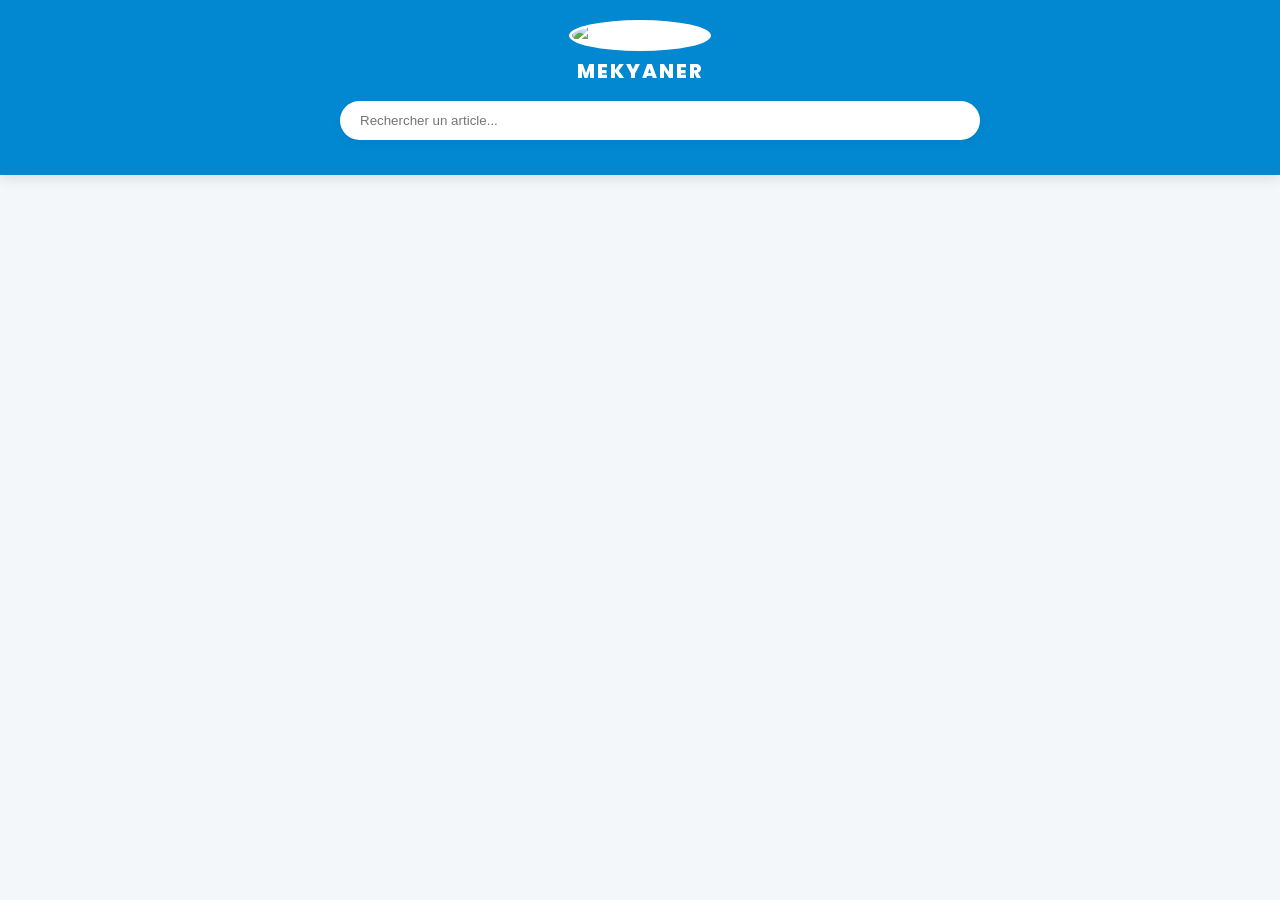
==== commit a4023864: "Update index.html" ====
--- a/index.html
+++ b/index.html
@@ -13,88 +13,70 @@
         :root { --primary: #0288d1; --dark: #1a1a1a; --bg: #f4f7f9; --skeleton: #e0e0e0; --success: #2e7d32; }
         body { font-family: 'Poppins', sans-serif; margin: 0; background: var(--bg); color: var(--dark); padding-bottom: 50px; }
         
-        /* HEADER & RECHERCHE */
         header { 
             background: var(--primary); color: white; padding: 20px 15px; 
             text-align: center; position: sticky; top: 0; z-index: 1000; 
             box-shadow: 0 4px 12px rgba(0,0,0,0.1); 
         }
-        .logo-container img { width: 300px; height: 75px; border-radius: 50%; border: 3px solid white; background: white; margin-bottom: 5px; object-fit: cover; }
-        .brand-name { font-size: 22px; font-weight: 800; letter-spacing: 2px; text-transform: uppercase; margin: 0; }
+        .logo-container img { width: 70px; height: 70px; border-radius: 50%; border: 3px solid white; background: white; margin-bottom: 5px; object-fit: cover; }
+        .brand-name { font-size: 20px; font-weight: 800; letter-spacing: 2px; text-transform: uppercase; margin: 0; }
         
         .search-box { padding: 15px; max-width: 600px; margin: auto; }
-        #searchInput { 
-            width: 100%; padding: 12px 20px; border-radius: 25px; border: none; 
-            outline: none; box-shadow: 0 4px 10px rgba(0,0,0,0.05); font-size: 14px;
-        }
+        #searchInput { width: 100%; padding: 12px 20px; border-radius: 25px; border: none; outline: none; box-shadow: 0 4px 10px rgba(0,0,0,0.05); }
 
-        /* GRILLE DE PRODUITS */
         .container { 
             max-width: 1100px; margin: auto; padding: 10px; 
             display: grid; grid-template-columns: repeat(auto-fill, minmax(165px, 1fr)); gap: 12px; 
         }
         @media (max-width: 480px) { .container { grid-template-columns: 1fr 1fr; gap: 8px; } }
 
-        .product-card { background: white; border-radius: 15px; overflow: hidden; box-shadow: 0 2px 10px rgba(0,0,0,0.04); display: flex; flex-direction: column; position: relative; transition: 0.3s; }
-        .product-img { width: 100%; aspect-ratio: 1/1; object-fit: cover; background: var(--skeleton); display: block; }
+        .product-card { background: white; border-radius: 15px; overflow: hidden; box-shadow: 0 2px 10px rgba(0,0,0,0.04); display: flex; flex-direction: column; position: relative; }
+        .product-img { width: 100%; aspect-ratio: 1/1; object-fit: cover; background: var(--skeleton); }
+        .product-info { padding: 12px; text-align: center; flex-grow: 1; }
+        .product-name { font-size: 13px; font-weight: 600; min-height: 34px; margin-bottom: 5px; line-height: 1.2; display: -webkit-box; -webkit-line-clamp: 2; -webkit-box-orient: vertical; overflow: hidden; }
+        .product-price { color: var(--primary); font-weight: 800; font-size: 16px; margin-bottom: 10px; }
         
-        .product-info { padding: 12px; text-align: center; flex-grow: 1; display: flex; flex-direction: column; }
-        .product-name { font-size: 13px; font-weight: 600; min-height: 34px; margin-bottom: 5px; line-height: 1.2; display: -webkit-box; -webkit-line-clamp: 2; -webkit-box-orient: vertical; overflow: hidden; }
-        .product-price { color: var(--primary); font-weight: 800; font-size: 16px; margin-bottom: 12px; }
-        
-        /* BOUTONS ACTIONS */
-        .actions { display: flex; gap: 5px; margin-top: auto; }
+        .actions { display: flex; gap: 5px; }
         .btn-buy { background: var(--primary); color: white; border: none; flex: 3; padding: 10px; border-radius: 8px; cursor: pointer; font-weight: bold; font-size: 13px; }
-        .btn-share { background: #e1f5fe; color: var(--primary); border: none; flex: 1; padding: 10px; border-radius: 8px; cursor: pointer; display: flex; align-items: center; justify-content: center; }
+        .btn-share { background: #e1f5fe; color: var(--primary); border: none; flex: 1; padding: 10px; border-radius: 8px; cursor: pointer; }
 
-        /* MODAL DE PAIEMENT */
         #orderModal { display: none; position: fixed; inset: 0; background: rgba(0,0,0,0.8); z-index: 2000; align-items: center; justify-content: center; backdrop-filter: blur(4px); }
         .modal-content { background: white; padding: 25px; border-radius: 20px; width: 85%; max-width: 380px; text-align: center; }
-        .modal-content input { width: 100%; padding: 12px; margin: 8px 0; border: 1px solid #ddd; border-radius: 10px; box-sizing: border-box; font-size: 15px; }
+        .modal-content input { width: 100%; padding: 12px; margin: 8px 0; border: 1px solid #ddd; border-radius: 10px; box-sizing: border-box; }
         
-        .btn-pay { background: var(--success); color: white; border: none; width: 100%; padding: 15px; border-radius: 12px; cursor: pointer; font-weight: bold; margin-top: 10px; font-size: 16px; }
-
-        /* SKELETON ANIMATION */
-        .skeleton { height: 250px; background: white; border-radius: 15px; position: relative; overflow: hidden; }
-        .skeleton::after { content: ""; position: absolute; inset: 0; background: linear-gradient(90deg, transparent, rgba(255,255,255,0.4), transparent); animation: load 1.5s infinite; }
-        @keyframes load { 0% { transform: translateX(-100%); } 100% { transform: translateX(100%); } }
+        .btn-pay { background: var(--success); color: white; border: none; width: 100%; padding: 15px; border-radius: 10px; cursor: pointer; font-weight: bold; margin-top: 10px; transition: 0.3s; }
+        .btn-pay:disabled { background: #ccc; cursor: not-allowed; }
     </style>
 </head>
 <body>
 
 <header>
     <div class="logo-container">
-        <img src="https://i.ibb.co/CxcghLq/Background-Eraser-20250525-183236550.png" alt="Mekyaner">
+        <img src="https://i.ibb.co/CxcghLq/Background-Eraser-20250525-183236550.png" alt="Logo Mekyaner">
     </div>
     <div class="brand-name">MEKYANER</div>
     <div class="search-box">
-        <input type="text" id="searchInput" onkeyup="filterProducts()" placeholder="Que cherchez-vous aujourd'hui ?">
+        <input type="text" id="searchInput" onkeyup="filterProducts()" placeholder="Rechercher un article...">
     </div>
 </header>
 
-<div class="container" id="productGrid">
-    <div class="skeleton"></div>
-    <div class="skeleton"></div>
-    <div class="skeleton"></div>
-    <div class="skeleton"></div>
-</div>
+<div class="container" id="productGrid"></div>
 
 <div id="orderModal">
     <div class="modal-content">
         <h3 id="modalTitle" style="color:var(--primary); margin:0;">Article</h3>
-        <p id="modalPrice" style="font-weight:bold; margin-bottom:15px; font-size:18px;"></p>
+        <p id="modalPrice" style="font-weight:bold; margin-bottom:15px;"></p>
         <input type="text" id="custName" placeholder="Ton Nom Complet">
         <input type="tel" id="custPhone" placeholder="Numéro WhatsApp">
         <input type="text" id="custCity" placeholder="Ville (ex: N'Djamena)">
         
-        <button class="btn-pay" onclick="processPayment()">💳 Payer par Mobile Money</button>
+        <button class="btn-pay" id="mainPayBtn" onclick="processPayment()">💳 Payer par Mobile Money</button>
         
         <button onclick="closeModal()" style="background:none; border:none; color:gray; margin-top:15px; cursor:pointer;">Annuler</button>
     </div>
 </div>
 
 <script>
-// CONFIGURATION FIREBASE
 const firebaseConfig = {
     apiKey: "AIzaSyD5s2cQ68QqoG7vbPGW0lo_M0htpBF12FM",
     authDomain: "mekyaner-ad755.firebaseapp.com",
@@ -107,16 +89,8 @@
 firebase.initializeApp(firebaseConfig);
 const db = firebase.firestore();
 
-// COMPTEUR DE VISITES
-const updateVisits = async () => {
-    const ref = db.collection("stats").doc("visitors");
-    await ref.set({ count: firebase.firestore.FieldValue.increment(1) }, { merge: true });
-};
-updateVisits();
-
 let selectedProduct = null;
 
-// FILTRE RECHERCHE
 function filterProducts() {
     let input = document.getElementById('searchInput').value.toLowerCase();
     let cards = document.getElementsByClassName('product-card');
@@ -126,19 +100,13 @@
     }
 }
 
-// CHARGEMENT PRODUITS
 db.collection("products").orderBy("createdAt", "desc").onSnapshot(snap => {
     const grid = document.getElementById('productGrid');
     grid.innerHTML = '';
-    
-    const urlParams = new URLSearchParams(window.location.search);
-    const sharedItem = urlParams.get('item');
-
     snap.forEach(doc => {
         const p = doc.data();
         const nom = p.name || "Article";
         const nomNet = nom.replace(/'/g, "\\'");
-
         grid.innerHTML += `
         <div class="product-card" data-name="${nom}">
             <img src="${p.img}" class="product-img" onerror="this.src='https://via.placeholder.com/300?text=Mekyaner'">
@@ -151,8 +119,6 @@
                 </div>
             </div>
         </div>`;
-
-        if(sharedItem && sharedItem === nom) openOrderModal(nom, p.price);
     });
 });
 
@@ -163,50 +129,47 @@
     document.getElementById('orderModal').style.display = 'flex';
 }
 
-function closeModal() { 
-    document.getElementById('orderModal').style.display = 'none';
-    window.history.replaceState({}, document.title, window.location.pathname);
-}
+function closeModal() { document.getElementById('orderModal').style.display = 'none'; }
 
-// PAIEMENT MONEYFUSION
 async function processPayment() {
     const name = document.getElementById('custName').value;
     const phone = document.getElementById('custPhone').value;
     const city = document.getElementById('custCity').value;
+    const btn = document.getElementById('mainPayBtn');
 
-    if(!name || !phone || !city) return alert("Remplis tes informations avant de payer !");
+    if(!name || !phone || !city) return alert("Veuillez remplir vos informations.");
+
+    btn.innerText = "Redirection en cours...";
+    btn.disabled = true;
 
     try {
-        // Enregistrement de l'intention d'achat
+        // Enregistre d'abord l'info dans ton admin
         await db.collection("orders").add({
             customerName: name,
             customerPhone: phone,
             customerCity: city,
             productName: selectedProduct.name,
             totalPrice: selectedProduct.price,
-            status: "Tentative de paiement Moneyfusion",
+            status: "Redirection vers Moneyfusion",
             timestamp: firebase.firestore.FieldValue.serverTimestamp()
         });
 
+        // URL Moneyfusion
         const moneyFusionLink = "https://pay.moneyfusion.net/Mekyaner/fc67c2db463ae21c/pay/";
         
-        alert("Tu vas être redirigé vers Moneyfusion pour finaliser le paiement.");
-        
-        // Ouverture dans un nouvel onglet pour éviter les blocages de navigation
-        window.open(moneyFusionLink, '_blank');
-        closeModal();
+        // Redirection DIRECTE pour éviter les blocages mobiles
+        window.location.assign(moneyFusionLink);
 
-    } catch (e) { alert("Erreur de connexion."); }
+    } catch (e) {
+        alert("Erreur réseau. Réessayez.");
+        btn.innerText = "💳 Payer par Mobile Money";
+        btn.disabled = false;
+    }
 }
 
-// PARTAGE
 function shareItem(name) {
     const shareUrl = `${window.location.origin}${window.location.pathname}?item=${encodeURIComponent(name)}`;
-    if (confirm("Voulez-vous copier le lien de cet article ?")) {
-        navigator.clipboard.writeText(shareUrl).then(() => alert("Lien copié !"));
-    } else if (navigator.share) {
-        navigator.share({ title: 'Mekyaner', url: shareUrl });
-    }
+    navigator.clipboard.writeText(shareUrl).then(() => alert("Lien copié !"));
 }
 </script>
 </body>
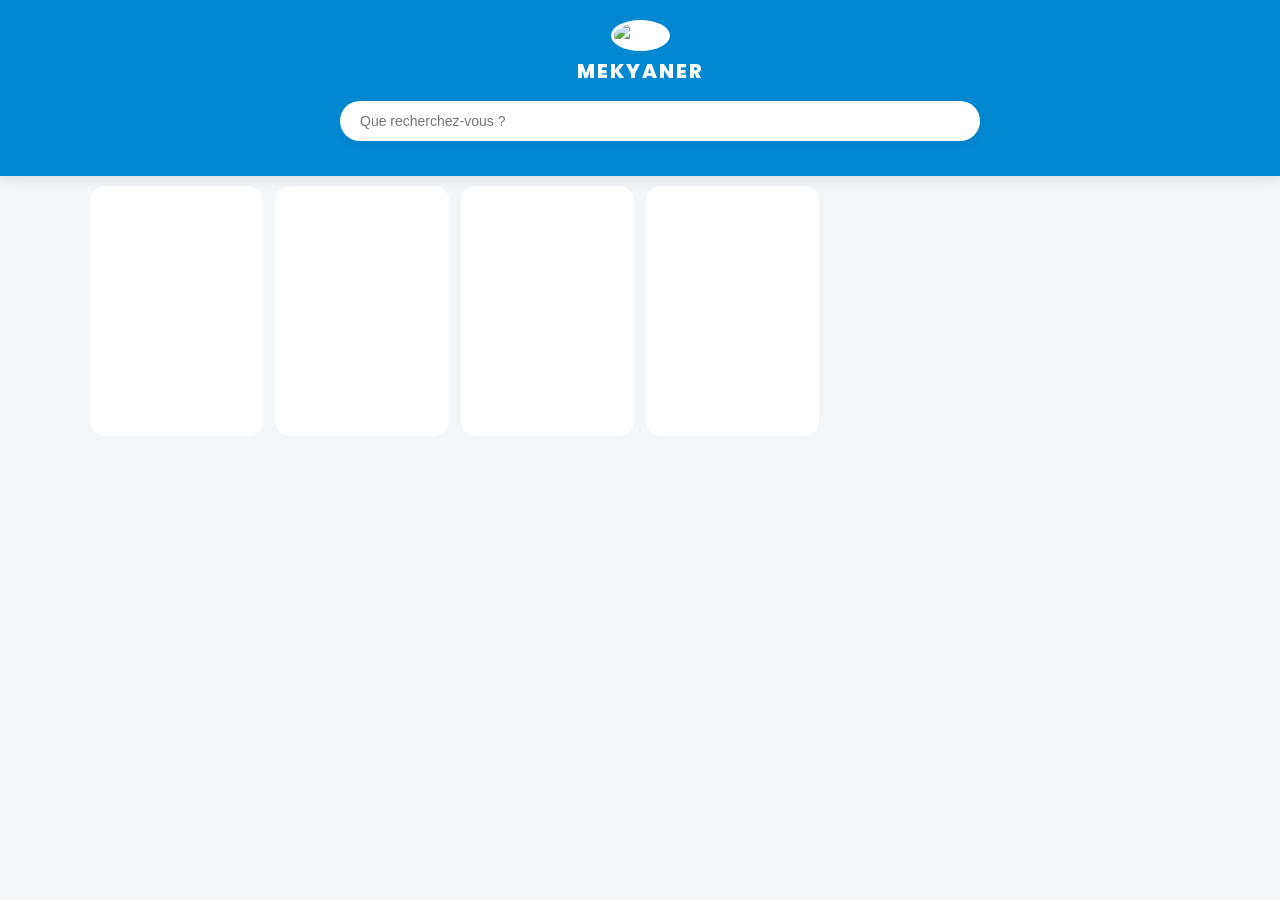
==== commit 78bfd611: "Update index.html" ====
--- a/index.html
+++ b/index.html
@@ -3,16 +3,17 @@
 <head>
     <meta charset="UTF-8">
     <meta name="viewport" content="width=device-width, initial-scale=1.0">
-    <title>Mekyaner | Boutique Officielle</title>
+    <title>Mekyaner | Boutique Premium</title>
     
     <link href="https://fonts.googleapis.com/css2?family=Poppins:wght@400;600;800&display=swap" rel="stylesheet">
     <script src="https://www.gstatic.com/firebasejs/9.22.2/firebase-app-compat.js"></script>
     <script src="https://www.gstatic.com/firebasejs/9.22.2/firebase-firestore-compat.js"></script>
 
     <style>
-        :root { --primary: #0288d1; --dark: #1a1a1a; --bg: #f4f7f9; --skeleton: #e0e0e0; --success: #2e7d32; }
+        :root { --primary: #0288d1; --dark: #1a1a1a; --bg: #f4f7f9; --skeleton: #e0e0e0; }
         body { font-family: 'Poppins', sans-serif; margin: 0; background: var(--bg); color: var(--dark); padding-bottom: 50px; }
         
+        /* HEADER & SEARCH */
         header { 
             background: var(--primary); color: white; padding: 20px 15px; 
             text-align: center; position: sticky; top: 0; z-index: 1000; 
@@ -22,57 +23,72 @@
         .brand-name { font-size: 20px; font-weight: 800; letter-spacing: 2px; text-transform: uppercase; margin: 0; }
         
         .search-box { padding: 15px; max-width: 600px; margin: auto; }
-        #searchInput { width: 100%; padding: 12px 20px; border-radius: 25px; border: none; outline: none; box-shadow: 0 4px 10px rgba(0,0,0,0.05); }
-
+        #searchInput { 
+            width: 100%; padding: 12px 20px; border-radius: 25px; border: none; 
+            outline: none; box-shadow: 0 4px 10px rgba(0,0,0,0.05); font-size: 14px;
+        }
+
+        /* GRILLE & SKELETON */
         .container { 
             max-width: 1100px; margin: auto; padding: 10px; 
             display: grid; grid-template-columns: repeat(auto-fill, minmax(165px, 1fr)); gap: 12px; 
         }
         @media (max-width: 480px) { .container { grid-template-columns: 1fr 1fr; gap: 8px; } }
 
-        .product-card { background: white; border-radius: 15px; overflow: hidden; box-shadow: 0 2px 10px rgba(0,0,0,0.04); display: flex; flex-direction: column; position: relative; }
-        .product-img { width: 100%; aspect-ratio: 1/1; object-fit: cover; background: var(--skeleton); }
+        .product-card { background: white; border-radius: 15px; overflow: hidden; box-shadow: 0 2px 10px rgba(0,0,0,0.04); display: flex; flex-direction: column; transition: 0.3s; }
+        .product-img { width: 100%; aspect-ratio: 1/1; object-fit: cover; background: var(--skeleton); display: block; opacity: 0; transition: opacity 0.5s; }
+        .img-loaded { opacity: 1; }
+        
         .product-info { padding: 12px; text-align: center; flex-grow: 1; }
-        .product-name { font-size: 13px; font-weight: 600; min-height: 34px; margin-bottom: 5px; line-height: 1.2; display: -webkit-box; -webkit-line-clamp: 2; -webkit-box-orient: vertical; overflow: hidden; }
+        .product-name { font-size: 13px; font-weight: 600; min-height: 34px; margin-bottom: 5px; display: -webkit-box; -webkit-line-clamp: 2; -webkit-box-orient: vertical; overflow: hidden; }
         .product-price { color: var(--primary); font-weight: 800; font-size: 16px; margin-bottom: 10px; }
         
+        /* BADGE */
+        .badge { position: absolute; top: 8px; left: 8px; background: var(--primary); color: white; font-size: 9px; padding: 3px 8px; border-radius: 20px; font-weight: bold; }
+
         .actions { display: flex; gap: 5px; }
         .btn-buy { background: var(--primary); color: white; border: none; flex: 3; padding: 10px; border-radius: 8px; cursor: pointer; font-weight: bold; font-size: 13px; }
         .btn-share { background: #e1f5fe; color: var(--primary); border: none; flex: 1; padding: 10px; border-radius: 8px; cursor: pointer; }
 
+        /* MODAL */
         #orderModal { display: none; position: fixed; inset: 0; background: rgba(0,0,0,0.8); z-index: 2000; align-items: center; justify-content: center; backdrop-filter: blur(4px); }
-        .modal-content { background: white; padding: 25px; border-radius: 20px; width: 85%; max-width: 380px; text-align: center; }
+        .modal-content { background: white; padding: 25px; border-radius: 20px; width: 85%; max-width: 380px; text-align: center; position: relative; }
         .modal-content input { width: 100%; padding: 12px; margin: 8px 0; border: 1px solid #ddd; border-radius: 10px; box-sizing: border-box; }
         
-        .btn-pay { background: var(--success); color: white; border: none; width: 100%; padding: 15px; border-radius: 10px; cursor: pointer; font-weight: bold; margin-top: 10px; transition: 0.3s; }
-        .btn-pay:disabled { background: #ccc; cursor: not-allowed; }
+        /* SKELETON ANIMATION */
+        .skeleton-card { height: 250px; background: white; border-radius: 15px; position: relative; overflow: hidden; }
+        .skeleton-card::after { content: ""; position: absolute; inset: 0; background: linear-gradient(90deg, transparent, rgba(255,255,255,0.5), transparent); animation: loading 1.5s infinite; }
+        @keyframes loading { 0% { transform: translateX(-100%); } 100% { transform: translateX(100%); } }
     </style>
 </head>
 <body>
 
 <header>
     <div class="logo-container">
-        <img src="https://i.ibb.co/CxcghLq/Background-Eraser-20250525-183236550.png" alt="Logo Mekyaner">
+        <img src="https://i.ibb.co/example/logo-mekyaner.jpg" alt="Logo">
     </div>
     <div class="brand-name">MEKYANER</div>
     <div class="search-box">
-        <input type="text" id="searchInput" onkeyup="filterProducts()" placeholder="Rechercher un article...">
+        <input type="text" id="searchInput" onkeyup="filterProducts()" placeholder="Que recherchez-vous ?">
     </div>
 </header>
 
-<div class="container" id="productGrid"></div>
+<div class="container" id="productGrid">
+    <div class="skeleton-card"></div>
+    <div class="skeleton-card"></div>
+    <div class="skeleton-card"></div>
+    <div class="skeleton-card"></div>
+</div>
 
 <div id="orderModal">
     <div class="modal-content">
         <h3 id="modalTitle" style="color:var(--primary); margin:0;">Article</h3>
         <p id="modalPrice" style="font-weight:bold; margin-bottom:15px;"></p>
         <input type="text" id="custName" placeholder="Ton Nom Complet">
-        <input type="tel" id="custPhone" placeholder="Numéro WhatsApp">
-        <input type="text" id="custCity" placeholder="Ville (ex: N'Djamena)">
-        
-        <button class="btn-pay" id="mainPayBtn" onclick="processPayment()">💳 Payer par Mobile Money</button>
-        
-        <button onclick="closeModal()" style="background:none; border:none; color:gray; margin-top:15px; cursor:pointer;">Annuler</button>
+        <input type="tel" id="custPhone" placeholder="Ton Numéro WhatsApp">
+        <input type="text" id="custCity" placeholder="Ta Ville (ex: N'Djamena)">
+        <button class="btn-buy" onclick="confirmOrder()" style="margin-top:10px; height:50px;">🚀 Confirmer la commande</button>
+        <button onclick="closeModal()" style="background:none; border:none; color:gray; margin-top:15px; cursor:pointer;">Fermer</button>
     </div>
 </div>
 
@@ -89,8 +105,16 @@
 firebase.initializeApp(firebaseConfig);
 const db = firebase.firestore();
 
+// COMPTEUR DE VISITES
+const updateVisits = async () => {
+    const ref = db.collection("stats").doc("visitors");
+    await ref.set({ count: firebase.firestore.FieldValue.increment(1) }, { merge: true });
+};
+updateVisits();
+
 let selectedProduct = null;
 
+// FILTRE DE RECHERCHE
 function filterProducts() {
     let input = document.getElementById('searchInput').value.toLowerCase();
     let cards = document.getElementsByClassName('product-card');
@@ -100,16 +124,25 @@
     }
 }
 
+// CHARGEMENT PRODUITS
 db.collection("products").orderBy("createdAt", "desc").onSnapshot(snap => {
     const grid = document.getElementById('productGrid');
     grid.innerHTML = '';
+    
+    const urlParams = new URLSearchParams(window.location.search);
+    const sharedItem = urlParams.get('item');
+
     snap.forEach(doc => {
         const p = doc.data();
         const nom = p.name || "Article";
         const nomNet = nom.replace(/'/g, "\\'");
+
         grid.innerHTML += `
         <div class="product-card" data-name="${nom}">
-            <img src="${p.img}" class="product-img" onerror="this.src='https://via.placeholder.com/300?text=Mekyaner'">
+            <div style="position:relative;">
+                <span class="badge">EN STOCK</span>
+                <img src="${p.img}" class="product-img" onload="this.classList.add('img-loaded')" onerror="this.src='https://via.placeholder.com/300?text=Mekyaner'">
+            </div>
             <div class="product-info">
                 <div class="product-name">${nom}</div>
                 <div class="product-price">${Number(p.price).toLocaleString()} F</div>
@@ -119,8 +152,19 @@
                 </div>
             </div>
         </div>`;
+
+        if(sharedItem && sharedItem === nom) openOrderModal(nom, p.price);
     });
 });
+
+function shareItem(name) {
+    const shareUrl = `${window.location.origin}${window.location.pathname}?item=${encodeURIComponent(name)}`;
+    if (confirm("Copier le lien de cet article ?")) {
+        navigator.clipboard.writeText(shareUrl).then(() => alert("Lien copié !"));
+    } else if (navigator.share) {
+        navigator.share({ title: 'Mekyaner', url: shareUrl });
+    }
+}
 
 function openOrderModal(name, price) {
     selectedProduct = { name, price };
@@ -129,47 +173,27 @@
     document.getElementById('orderModal').style.display = 'flex';
 }
 
-function closeModal() { document.getElementById('orderModal').style.display = 'none'; }
-
-async function processPayment() {
+function closeModal() { 
+    document.getElementById('orderModal').style.display = 'none';
+    window.history.replaceState({}, document.title, window.location.pathname);
+}
+
+async function confirmOrder() {
     const name = document.getElementById('custName').value;
     const phone = document.getElementById('custPhone').value;
     const city = document.getElementById('custCity').value;
-    const btn = document.getElementById('mainPayBtn');
-
-    if(!name || !phone || !city) return alert("Veuillez remplir vos informations.");
-
-    btn.innerText = "Redirection en cours...";
-    btn.disabled = true;
+    if(!name || !phone || !city) return alert("Champs vides !");
 
     try {
-        // Enregistre d'abord l'info dans ton admin
         await db.collection("orders").add({
-            customerName: name,
-            customerPhone: phone,
-            customerCity: city,
-            productName: selectedProduct.name,
-            totalPrice: selectedProduct.price,
-            status: "Redirection vers Moneyfusion",
+            customerName: name, customerPhone: phone, customerCity: city,
+            productName: selectedProduct.name, totalPrice: selectedProduct.price,
             timestamp: firebase.firestore.FieldValue.serverTimestamp()
         });
-
-        // URL Moneyfusion
-        const moneyFusionLink = "https://pay.moneyfusion.net/Mekyaner/fc67c2db463ae21c/pay/";
-        
-        // Redirection DIRECTE pour éviter les blocages mobiles
-        window.location.assign(moneyFusionLink);
-
-    } catch (e) {
-        alert("Erreur réseau. Réessayez.");
-        btn.innerText = "💳 Payer par Mobile Money";
-        btn.disabled = false;
-    }
-}
-
-function shareItem(name) {
-    const shareUrl = `${window.location.origin}${window.location.pathname}?item=${encodeURIComponent(name)}`;
-    navigator.clipboard.writeText(shareUrl).then(() => alert("Lien copié !"));
+        const monNum = "235XXXXXXXX"; // TON NUMÉRO ICI
+        const texte = `Commande Mekyaner: ${selectedProduct.name} par ${name} (${city}). Tel: ${phone}`;
+        window.location.href = `https://wa.me/${monNum}?text=${encodeURIComponent(texte)}`;
+    } catch (e) { alert("Erreur."); }
 }
 </script>
 </body>
